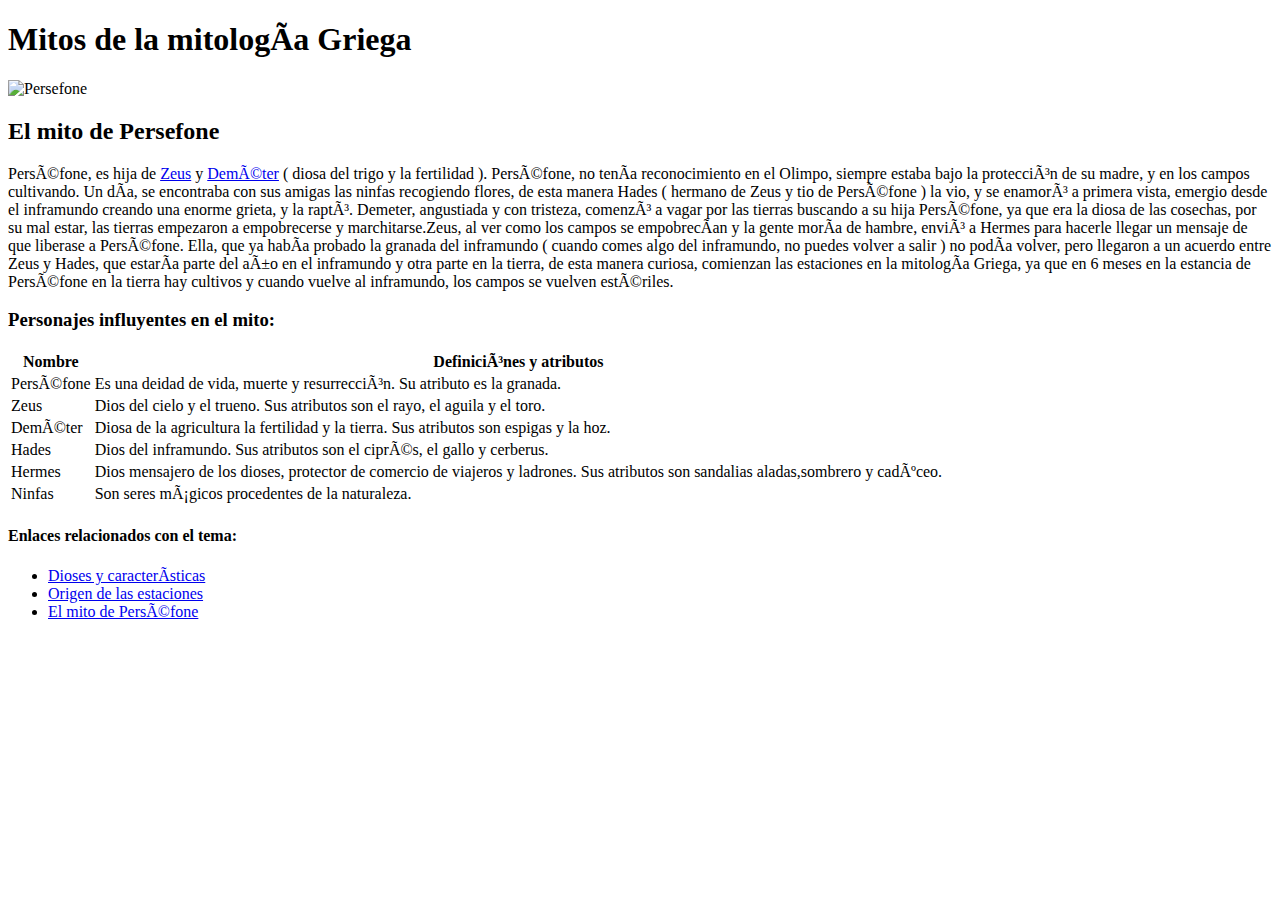
==== inditex.html @ eb5acba8 "inditex.html" ====
<!DOCTYPE html>
<html lang="es" xmlns="http://www.w3.org/1999/xhtml" xml:lang="es">

	<head>
		<title>Mitos Mitología Griega</title>
		<meta http-equiv="Content-Type" content="text/html; charset=iso-8859-1">
		<meta name="description" content="El mito de persefone y su rapto de la mitología Griega, repercutiendo en el cambio de la estación de primavera e invierno..." />
		<link rel="stylesheet" type="text/css" href="style.css">
		
	</head>

	<body>
		<h1> Mitos de la mitología Griega</h1>
		<img src="img/persefone.jpg" alt="Persefone" />
		<h2>El mito de Persefone</h2>
		
		
		<p>Perséfone, es hija de <a href="http://es.mitologia.wikia.com/wiki/Zeus">Zeus</a> y <a href="https://es.wikipedia.org/wiki/Dem%C3%A9ter">Deméter</a> ( diosa del trigo y la fertilidad ). Perséfone, no tenía reconocimiento en el Olimpo, siempre estaba bajo la protección de su madre, y en los campos cultivando. Un día, se encontraba con sus amigas las ninfas recogiendo flores, de esta manera Hades
			( hermano de Zeus y tio de Perséfone ) la vio, y se enamoró a primera vista, emergio desde el inframundo creando una enorme grieta, y la raptó.
			
			Demeter, angustiada y con tristeza, comenzó a vagar por las tierras buscando a su hija Perséfone, ya que era la diosa de las cosechas, por su mal estar, las tierras empezaron a empobrecerse y marchitarse.Zeus, al ver como los campos se empobrecían y la gente moría de hambre, envió a Hermes para hacerle llegar un mensaje de que liberase a Perséfone. Ella, que ya había probado la granada del inframundo ( cuando comes algo del inframundo, no puedes volver a salir ) no podía volver, pero llegaron a un acuerdo entre Zeus y Hades, que estaría parte del año en el inframundo y otra parte en la tierra, de esta manera curiosa, comienzan las estaciones en la mitología Griega, ya que en 6 meses en la estancia de Perséfone en la tierra hay cultivos y cuando vuelve al inframundo, los campos se vuelven estériles.
			<h3> Personajes influyentes en el mito:</h3>
			<div id="main-container">
				<table>
			<thead>
				<tr>
					<th>Nombre</th><th>Definiciónes y atributos</th>
				</tr>
			</thead>
					<tr>
						<td> Perséfone
						</td>

						<td> Es una deidad de vida, muerte y resurrección. Su atributo es la granada.
						</td>
					</tr>

					<tr>
						<td> Zeus
						</td>

						<td> Dios del cielo y el trueno. Sus atributos son el rayo, el aguila y el toro.
						</td>
					</tr>
					<tr>
						<td> Deméter
						</td>

						<td> Diosa de la agricultura la fertilidad y la tierra. Sus atributos son espigas y la hoz.
						</td>
					</tr>
					<tr>
						<td> Hades
						</td>

						<td> Dios del inframundo. Sus atributos son el ciprés, el gallo y cerberus.
						</td>
					</tr>
					<tr>
						<td> Hermes
						</td>

						<td> Dios mensajero de los dioses, protector de comercio de viajeros y ladrones. Sus atributos son sandalias aladas,sombrero y cadúceo.
						</td>
					</tr>
					<tr>
						<td> Ninfas
						</td>

						<td> Son seres mágicos procedentes de la naturaleza.
						</td>
					</tr>
				</table>
				</div>
			<h4>Enlaces relacionados con el tema:</h4>
			<ul>
				<li><a href="http://www.webmitologia.com/dioses-olimpicos.html">Dioses y características</a>
				</li>
				<li><a href="http://www.abc.es/sociedad/20140320/abci-origen-cuatro-estaciones-persefone-201403191211.html">Origen de las estaciones</a>
				</li>
				<li><a href="https://mitosyleyendascr.com/mitologia-griega/persefone/">El mito de Perséfone</a>
				</li>
			</ul>
	</body>
</html>
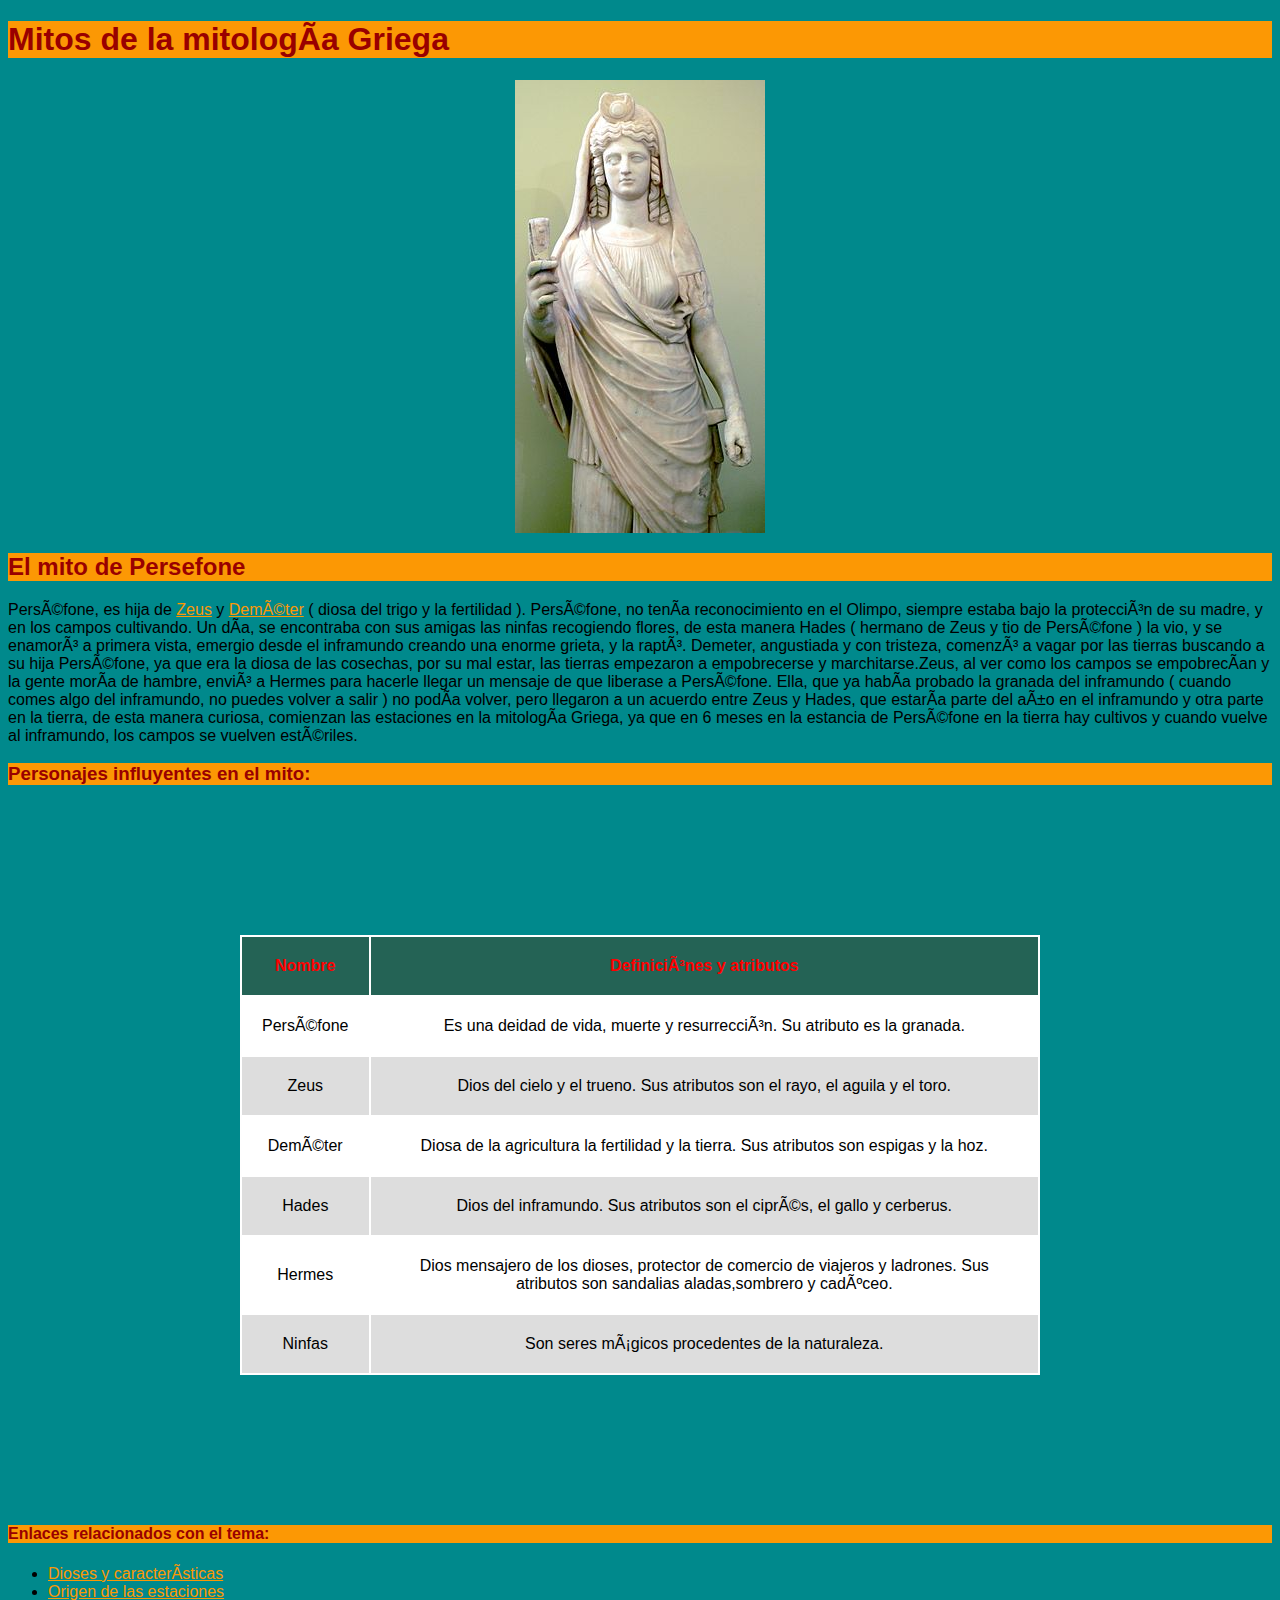
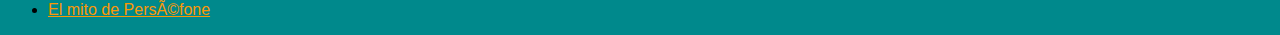
==== commit 3613a54d: "Update inditex.html" ====
--- a/inditex.html
+++ b/inditex.html
@@ -10,17 +10,26 @@
 	</head>
 
 	<body>
+	<div>
 		<h1> Mitos de la mitología Griega</h1>
 		<img src="img/persefone.jpg" alt="Persefone" />
+	</div>
+	<div>
 		<h2>El mito de Persefone</h2>
 		
 		
-		<p>Perséfone, es hija de <a href="http://es.mitologia.wikia.com/wiki/Zeus">Zeus</a> y <a href="https://es.wikipedia.org/wiki/Dem%C3%A9ter">Deméter</a> ( diosa del trigo y la fertilidad ). Perséfone, no tenía reconocimiento en el Olimpo, siempre estaba bajo la protección de su madre, y en los campos cultivando. Un día, se encontraba con sus amigas las ninfas recogiendo flores, de esta manera Hades
+		<p class="parrafo">Perséfone, es hija de <a href="http://es.mitologia.wikia.com/wiki/Zeus">Zeus</a> y <a href="https://es.wikipedia.org/wiki/Dem%C3%A9ter">Deméter</a> ( diosa del trigo y la fertilidad ). Perséfone, no tenía reconocimiento en el Olimpo, siempre estaba bajo la protección de su madre, y en los campos cultivando. Un día, se encontraba con sus amigas las ninfas recogiendo flores, de esta manera Hades
 			( hermano de Zeus y tio de Perséfone ) la vio, y se enamoró a primera vista, emergio desde el inframundo creando una enorme grieta, y la raptó.
 			
 			Demeter, angustiada y con tristeza, comenzó a vagar por las tierras buscando a su hija Perséfone, ya que era la diosa de las cosechas, por su mal estar, las tierras empezaron a empobrecerse y marchitarse.Zeus, al ver como los campos se empobrecían y la gente moría de hambre, envió a Hermes para hacerle llegar un mensaje de que liberase a Perséfone. Ella, que ya había probado la granada del inframundo ( cuando comes algo del inframundo, no puedes volver a salir ) no podía volver, pero llegaron a un acuerdo entre Zeus y Hades, que estaría parte del año en el inframundo y otra parte en la tierra, de esta manera curiosa, comienzan las estaciones en la mitología Griega, ya que en 6 meses en la estancia de Perséfone en la tierra hay cultivos y cuando vuelve al inframundo, los campos se vuelven estériles.
+		</div>
+		<div>
 			<h3> Personajes influyentes en el mito:</h3>
+			</div>
+			
 			<div id="main-container">
+		
+			
 				<table>
 			<thead>
 				<tr>
@@ -72,7 +81,8 @@
 					</tr>
 				</table>
 				</div>
-			<h4>Enlaces relacionados con el tema:</h4>
+				<div>
+			<h4 class="subtitulo">Enlaces relacionados con el tema:</h4>
 			<ul>
 				<li><a href="http://www.webmitologia.com/dioses-olimpicos.html">Dioses y características</a>
 				</li>
@@ -81,5 +91,6 @@
 				<li><a href="https://mitosyleyendascr.com/mitologia-griega/persefone/">El mito de Perséfone</a>
 				</li>
 			</ul>
+			</div>
 	</body>
 </html>
--- a/style.css
+++ b/style.css
@@ -0,0 +1,61 @@
+
+	body {
+		background-color: #00898C;
+		font-family: arial;	
+	}
+	img {
+		display: block;
+		margin: auto;
+	}
+	h1 {
+		color: #990000;
+		background-color: #FC9804;
+	}
+	h2 {
+		color: #990000;
+		background-color: #FC9804;
+	}
+	h3 {
+		color: #990000;
+		background-color: #FC9804;
+	}
+	h4 {
+		color: #990000;
+		background-color: #FC9804;
+	}
+	a{ 
+		color:#FC9804; 
+	} 
+		a:hover{ 
+		color:#FFCC66; 
+	} 
+	
+	#main-container{
+	margin: 150px auto;
+	width: 800px;
+}
+
+table{
+	background-color: white;
+	text-align: center;
+	width: 100%;
+}
+
+th, td{
+	padding: 20px;
+}
+
+thead{
+	background-color: #246355;
+	border-bottom: solid 5px #0F362D;
+	color: red;
+}
+
+tr:nth-child(even){
+	background-color: #ddd;
+}
+
+tr:hover td{
+	background-color: #369681;
+	color: white;
+}
